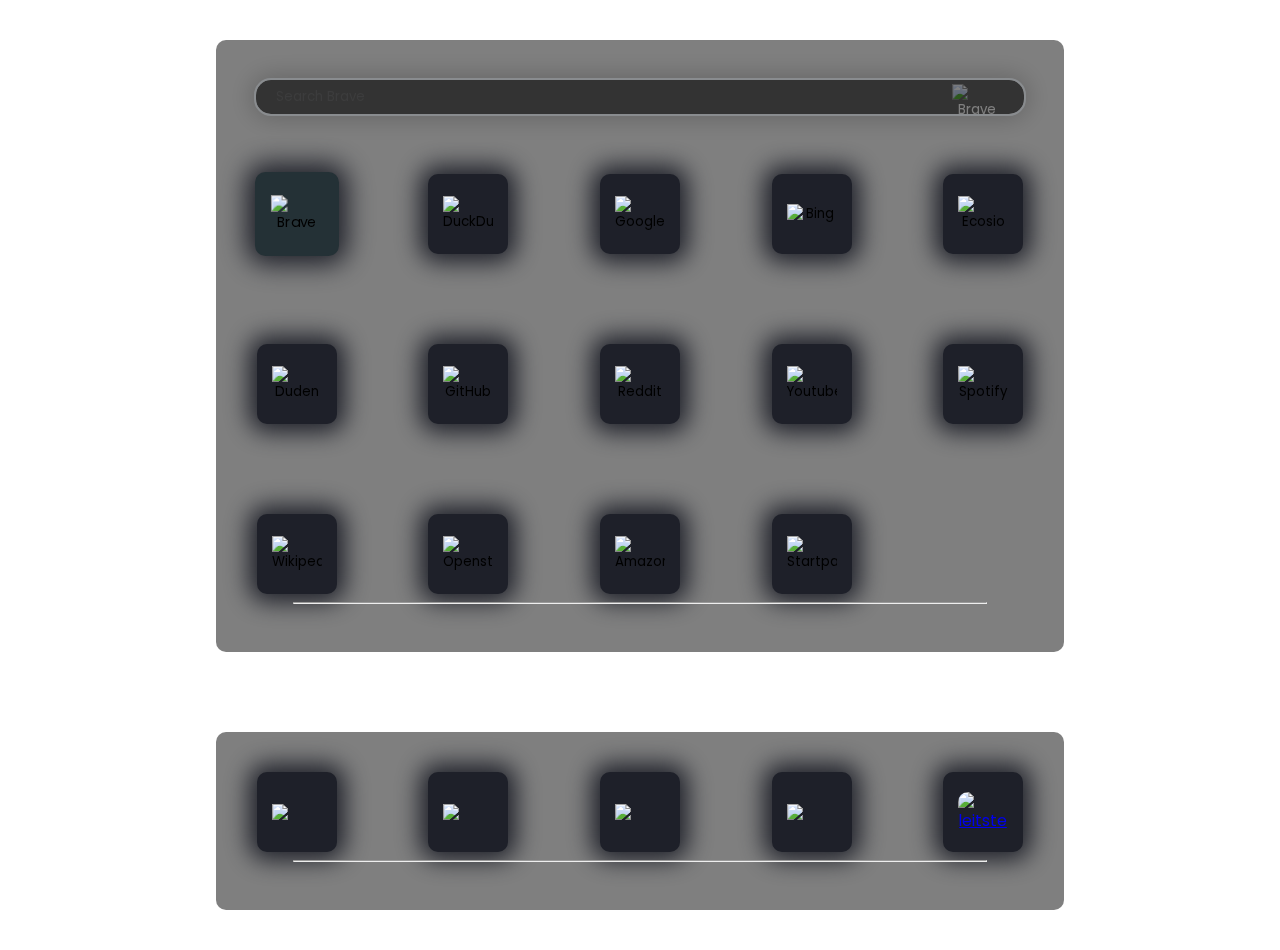
==== index.html @ bd11ec55 "added the resizing functionallity" ====
<!DOCTYPE html>
<html lang="en">
<head>
    <meta charset="UTF-8">
    <meta http-equiv="X-UA-Compatible" content="IE=edge">
    <meta name="viewport" content="width=device-width, initial-scale=1.0">
    <link rel="preconnect" href="https://fonts.googleapis.com">
    <link rel="preconnect" href="https://fonts.gstatic.com" crossorigin>
    <link href="https://fonts.googleapis.com/css2?family=Poppins:wght@500&display=swap" rel="stylesheet">
    <link rel="stylesheet" href="style.css">

    <title>Startseite</title>
</head>
<body>
    <div id="searchPanell">
        <div id="searchField">
            <input type="text" name="searchField" id="searchInput" placeholder="Please enable JS" spellcheck="true" class="searchPart" autofocus>
            <button disabled class="searchPart" id="searchButton">
                <img src="https://upload.wikimedia.org/wikipedia/commons/5/53/Google_%22G%22_Logo.svg" id="searchEngineIndicator" class="searchPart">
            </button>
        </div>
        <div id="searchEngines" class="resizeable">
            <button class="favourite engine selected">
                <img src="https://www.vectorlogo.zone/logos/brave/brave-icon.svg" alt="Brave">
            </button>
            <button class="favourite engine">
                <img src="https://www.vectorlogo.zone/logos/duckduckgo/duckduckgo-icon.svg" alt="DuckDuckGo">
            </button>
            <button class="favourite engine">
                <img src="https://upload.wikimedia.org/wikipedia/commons/5/53/Google_%22G%22_Logo.svg" alt="Google">
            </button>
            <button class="favourite engine">
                <img src="https://www.vectorlogo.zone/logos/bing/bing-icon.svg" alt="Bing">
            </button>
            <button class="favourite engine">
                <img src="https://upload.wikimedia.org/wikipedia/commons/b/be/Ecosia-like_logo.svg" alt="Ecosio">
            </button>
            <button class="favourite engine">
                <img src="https://upload.wikimedia.org/wikipedia/commons/a/af/Duden_Logo_2017.svg" alt="Duden">
            </button>
            <button class="favourite engine">
                <img src="https://upload.wikimedia.org/wikipedia/commons/9/95/Font_Awesome_5_brands_github.svg" alt="GitHub">
            </button>
            <button class="favourite engine">
                <img src="https://upload.wikimedia.org/wikipedia/commons/0/07/Reddit_icon.svg" alt="Reddit">
            </button>
            <button class="favourite engine">
                <img src="https://upload.wikimedia.org/wikipedia/commons/0/09/YouTube_full-color_icon_%282017%29.svg" alt="Youtube">
            </button>
            <button class="favourite engine">
                <img src="https://upload.wikimedia.org/wikipedia/commons/1/19/Spotify_logo_without_text.svg" alt="Spotify">
            </button>
            <button class="favourite engine">
                <img src="https://upload.wikimedia.org/wikipedia/commons/7/77/Wikipedia_svg_logo.svg" alt="Wikipedia">
            </button>
            <button class="favourite engine">
                <img src="https://upload.wikimedia.org/wikipedia/commons/b/b0/Openstreetmap_logo.svg" alt="Openstreetmap">
            </button>
            <button class="favourite engine">
                <img src="https://upload.wikimedia.org/wikipedia/commons/4/4a/Amazon_icon.svg" alt="Amazon">
            </button>
            <button class="favourite engine">
                <img src="https://upload.wikimedia.org/wikipedia/commons/c/cd/Startpage.com_logo.svg" alt="Startpage">
            </button>
        </div>

        <div class="resizer">
            <hr class="resizerLine">
        </div>
    </div>


    <div id="linkPanell">
        <div id="linkList" class="resizeable">
            <a href="https://www.reddit.com" class="favourite">
                <img src="https://upload.wikimedia.org/wikipedia/commons/0/07/Reddit_icon.svg">
            </a>
            <a href="https://www.youtube.com" class="favourite">
                <img src="https://upload.wikimedia.org/wikipedia/commons/0/09/YouTube_full-color_icon_%282017%29.svg">
            </a>
            <a href="https://www.openstreetmap.org" class="favourite">
                <img src="https://upload.wikimedia.org/wikipedia/commons/b/b0/Openstreetmap_logo.svg">
            </a>
            <a href="https://www.github.com" class="favourite">
                <img src="https://upload.wikimedia.org/wikipedia/commons/9/95/Font_Awesome_5_brands_github.svg">
            </a>
            <a href="https://www.leitstellenspiel.de" class="favourite">
                <img src="http://www.browsergame-magazin.de/bilder/logo-leitstellenspiel.png" alt="leitstellenspiel" style="border-radius: var(--border-radius);">
            </a>
        </div>
        <div class="resizer">
            <hr class="resizerLine">
        </div>
    </div>

    <script src="index.js"></script>
</body>
</html>
---- style.css ----
:root {
    --link-bg-color: #1E2029;
    --link-size: 80px;
    --link-shadow-blur: 25px;
    --link-selected-bg-color: #243136;

    --panell-bg-color: rgba(0, 0, 0, 0.5);
    --panell-bg-blur: 25px;
    --panell-padding: 40px;
    --panell-width: 60%;

    --searchfield-bg-color: rgba(0, 0, 0, 0.2);
    --searchfield-bg-blur: 25px;
    --searchfield-border-radius: 15px;
    --searchfield-padding-left-right: 20px;
    --searchfield-padding-top-bottom: 2px;
    --searchfield-margin-bottom: 60px;
    --searchfield-shadow-blur: 25px;
    --searchfield-shadow-size: 5px;
    --searchfield-height: 30px;
    --searchfield-text-color: white;
    --searchfield-placeholder-color: #898C8F;
    
    --focus-bg-color: rgba(0, 0, 0, 0.2);
    --focus-border-color: #898C8F;
    

    --transition-duration: 0.3s;
    
    --transparent: rgba(0 0 0 1);
    
    --background-image-url: url(https://i.redd.it/fjtqsonjqi491.jpg);
    
    --border-radius: 10px;

    --swiggle-size: 15px;
}

@media (orientation: portrait) {
    :root {
        --link-gap: 45px;
    }
    /* #linkPanell, #searchPanell {
        
    } */
}
@media (orientation: landscape) {
    :root {
        --link-gap: 90px;
    }
}


* {
    font-family: 'Poppins', sans-serif;
}

html, body {
    margin: 0;
    padding: 0;
}

body {
    background-image: var(--background-image-url);
    background-size: 100%;
    background-repeat: no-repeat;

    display: flex;
    align-items: center;
    flex-direction: column;
}

.favourite {
    display: flex;

    flex-direction: column;
    justify-content: center;
    align-items: center;

    border: solid  0 var(--transparent);
    border-radius: var(--border-radius);

    background-color: var(--link-bg-color);

    padding: 15px;
    box-sizing: border-box;

    height: var(--link-size);
    width: var(--link-size);
    
    box-shadow: 0 0 var(--link-shadow-blur) calc(var(--link-size)/10) var(--link-bg-color);

    cursor: pointer;

    transition-duration: var(--transition-duration);
    transition-timing-function: ease-out;
}

.favourite:hover, .selected {
    transition-duration: var(--transition-duration);
    transition-timing-function: ease-in;
    transform: scale(1.05);
}

.favourite img {
    width: 100%;
    height: auto;
    margin: auto;
}

.favourite:focus {
    outline: var(--focus-border-color) solid 2px;
    transition-duration: var(--transition-duration);
    transition-timing-function: ease-in;
    transform: scale(1.05);
}


#linkList, #searchEngines {
    display: grid;
    grid-template-columns: repeat(auto-fit, minmax(var(--link-size), 1fr));
    gap: var(--link-gap);
    justify-items: center; 
    overflow: visible;
}

#linkPanell, #searchPanell {
    background-color: var(--panell-bg-color);
    backdrop-filter: blur(var(--panell-bg-blur));
    
    
    border: solid var(--transparent) 0;
    border-radius: var(--border-radius);
    
    padding: var(--panell-padding);
    margin: var(--panell-padding);
    
    width: var(--panell-width);
    overflow: hidden;
}




#searchField {
    display: flex;
    flex-wrap: nowrap;

    width: 100%;
    box-sizing: border-box;

    border-radius: var(--searchfield-border-radius);
    border: solid var(--transparent) 0;


    padding: var(--searchfield-padding-top-bottom) var(--searchfield-padding-left-right);
    
    background-color: var(--searchfield-bg-color);
    backdrop-filter: blur(var(--searchfield-bg-blur));

    margin-bottom: var(--searchfield-margin-bottom);

    box-shadow: 0 0 var(--searchfield-shadow-blur) var(--searchfield-shadow-size) var(--searchfield-bg-color);
    box-sizing: border-box;

    cursor: text;
}
#searchField:focus-within {
    background-color: var(--focus-bg-color);
    outline: solid 2px var(--focus-border-color);
}

.searchPart {
    height: var(--searchfield-height);
    color: var(--searchfield-text-color);
    background-color: var(--transparent);

    border: solid var(--transparent) 0;

    padding: 0;
    margin: 0;
}

.searchPart::placeholder {
    color: var(--searchfield-placeholder-color);
}

#searchInput {
    width: 100%;
}

#searchInput:focus {
    outline: none;
    height: var(--searchfield-height);
}
#searchInput:focus::placeholder {
    opacity: 0.1;
}


#searchButton {
    padding: var(--searchfield-padding-top-bottom);
    cursor: pointer;
}
#searchButton:disabled {
    filter: brightness(50%);
    cursor: not-allowed;
}

.selected {
    background-color: var(--link-selected-bg-color);
    cursor: not-allowed;
}
.swiggle {
    animation: swiggle 0.3s linear;
}

#searchEngineIndicator {
    height: calc(var(--searchfield-height) - calc(var(--searchfield-padding-top-bottom) * 2));
}

@keyframes swiggle {
    0% {transform: translate(0, 0)}
    15% {transform: translate(var(--swiggle-size), 0)}
    35% {transform: translate(calc(var(--swiggle-size) * -1), 0)}
    55% {transform: translate(var(--swiggle-size), 0)}
    80% {transform: translate(calc(var(--swiggle-size) * -1), 0)}
    100% {transform: translate(0, 0)}
}

.resizer {
    cursor: row-resize;
    display: flex;
    justify-items: center;
}

.resizerLine {
    width: 90%;
    display: inline-block;
    font-weight: bolder;
    z-index: 100;
}

.resizeable {
    overflow-y: scroll;
}

img {
    pointer-events: none;
}
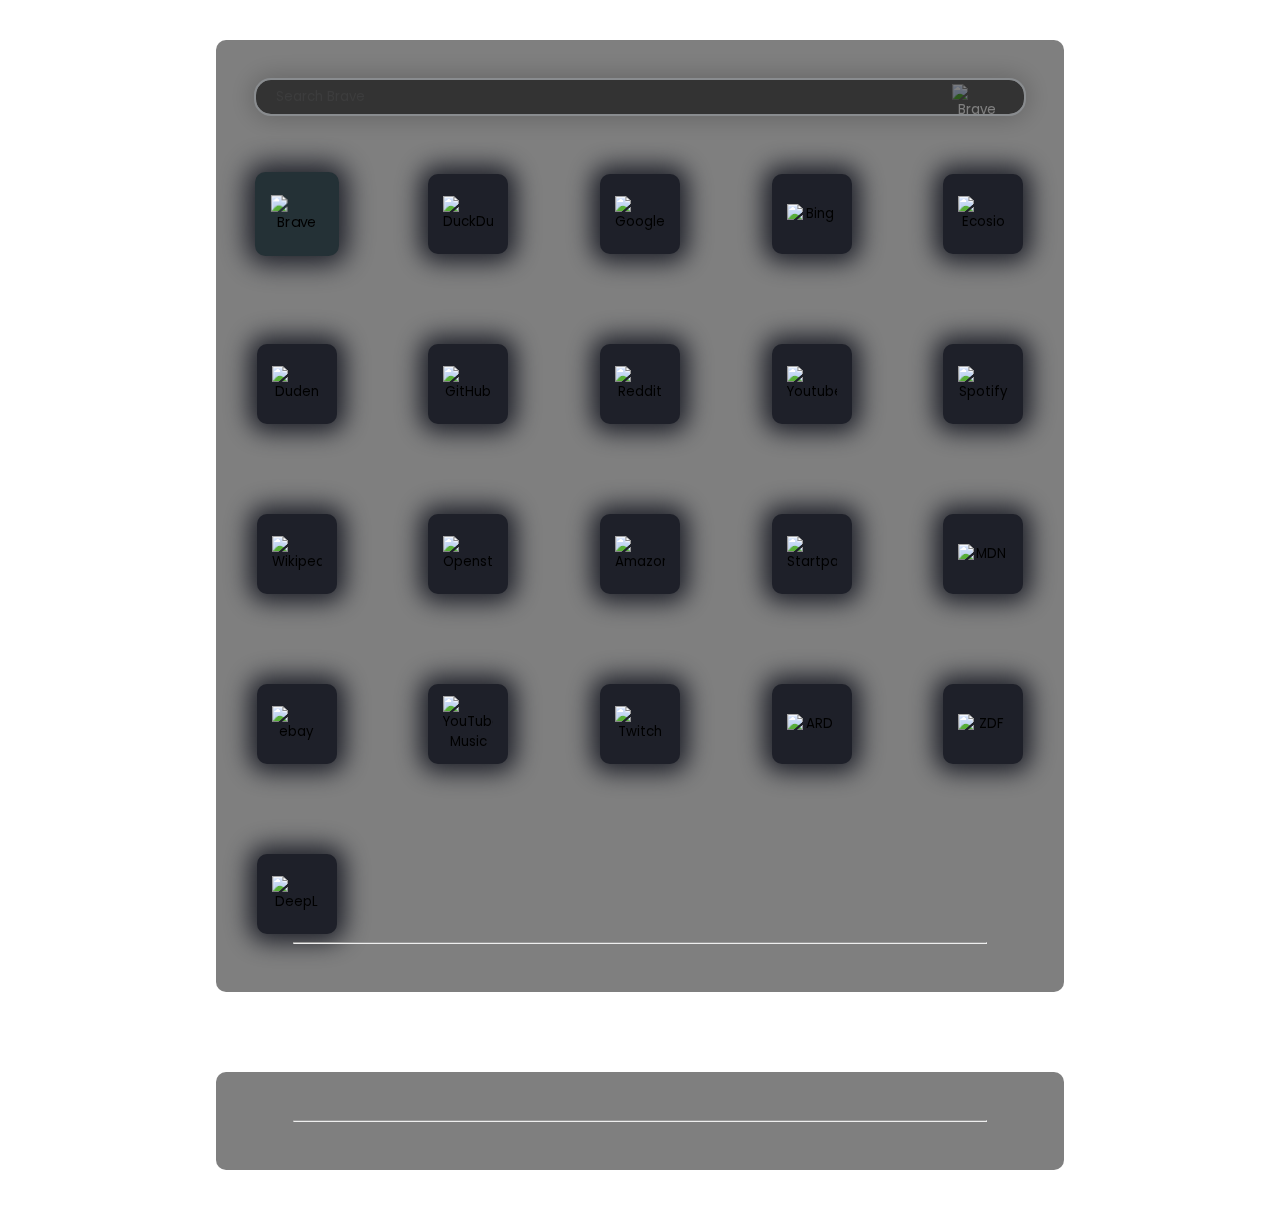
==== commit 0bc4003d: "added the place where the links are stored from the HTML file to locale storage" ====
--- a/index.html
+++ b/index.html
@@ -62,6 +62,27 @@
             <button class="favourite engine">
                 <img src="https://upload.wikimedia.org/wikipedia/commons/c/cd/Startpage.com_logo.svg" alt="Startpage">
             </button>
+            <button class="favourite engine">
+                <img src="https://upload.wikimedia.org/wikipedia/commons/d/d2/MDN_Web_Docs_logo.svg" alt="MDN">
+            </button>
+            <button class="favourite engine">
+                <img src="https://upload.wikimedia.org/wikipedia/commons/1/1b/EBay_logo.svg" alt="ebay">
+            </button>
+            <button class="favourite engine">
+                <img src="https://upload.wikimedia.org/wikipedia/commons/6/6a/Youtube_Music_icon.svg" alt="YouTube Music">
+            </button>
+            <button class="favourite engine">
+                <img src="https://www.vectorlogo.zone/logos/twitch/twitch-icon.svg" alt="Twitch">
+            </button>
+            <button class="favourite engine">
+                <img src="https://www.daserste.de/mediasrc/img/tv/ard/ard-daserste-logo.png" alt="ARD">
+            </button>
+            <button class="favourite engine">
+                <img src="https://upload.wikimedia.org/wikipedia/commons/c/c1/ZDF_logo.svg" alt="ZDF">
+            </button>
+            <button class="favourite engine">
+                <img src="https://static.deepl.com/img/logo/DeepL_Logo_darkBlue_v2.svg" alt="DeepL">
+            </button>
         </div>
 
         <div class="resizer">
@@ -72,27 +93,14 @@
 
     <div id="linkPanell">
         <div id="linkList" class="resizeable">
-            <a href="https://www.reddit.com" class="favourite">
-                <img src="https://upload.wikimedia.org/wikipedia/commons/0/07/Reddit_icon.svg">
-            </a>
-            <a href="https://www.youtube.com" class="favourite">
-                <img src="https://upload.wikimedia.org/wikipedia/commons/0/09/YouTube_full-color_icon_%282017%29.svg">
-            </a>
-            <a href="https://www.openstreetmap.org" class="favourite">
-                <img src="https://upload.wikimedia.org/wikipedia/commons/b/b0/Openstreetmap_logo.svg">
-            </a>
-            <a href="https://www.github.com" class="favourite">
-                <img src="https://upload.wikimedia.org/wikipedia/commons/9/95/Font_Awesome_5_brands_github.svg">
-            </a>
-            <a href="https://www.leitstellenspiel.de" class="favourite">
-                <img src="http://www.browsergame-magazin.de/bilder/logo-leitstellenspiel.png" alt="leitstellenspiel" style="border-radius: var(--border-radius);">
-            </a>
+            
         </div>
         <div class="resizer">
             <hr class="resizerLine">
         </div>
     </div>
 
+    <script src="engines.js"></script>
     <script src="index.js"></script>
 </body>
 </html>--- a/style.css
+++ b/style.css
@@ -29,12 +29,13 @@
     
     --transparent: rgba(0 0 0 1);
     
-    --background-image-url: url(https://i.redd.it/fjtqsonjqi491.jpg);
+    --background-image-url: url(https://i.redd.it/qfqs21oqiwla1.jpg);
     
     --border-radius: 10px;
 
     --swiggle-size: 15px;
 }
+
 
 @media (orientation: portrait) {
     :root {
@@ -102,6 +103,7 @@
     transform: scale(1.05);
 }
 
+
 .favourite img {
     width: 100%;
     height: auto;
@@ -137,10 +139,9 @@
     
     width: var(--panell-width);
     overflow: hidden;
-}
-
-
-
+
+    position: relative;
+}
 
 #searchField {
     display: flex;
@@ -226,6 +227,13 @@
     55% {transform: translate(var(--swiggle-size), 0)}
     80% {transform: translate(calc(var(--swiggle-size) * -1), 0)}
     100% {transform: translate(0, 0)}
+
+    /* 0% {transform: rotate(0deg);}
+    15% {transform: rotate(10deg);}
+    35% {transform: rotate(-10deg);}
+    55% {transform: rotate(10deg);}
+    80% {transform: rotate(-10deg);}
+    100% {transform: rotate(0deg);} */
 }
 
 .resizer {
@@ -247,4 +255,7 @@
 
 img {
     pointer-events: none;
+    -moz-user-select: none;
+    -webkit-user-select: none;
+    user-select: none;
 }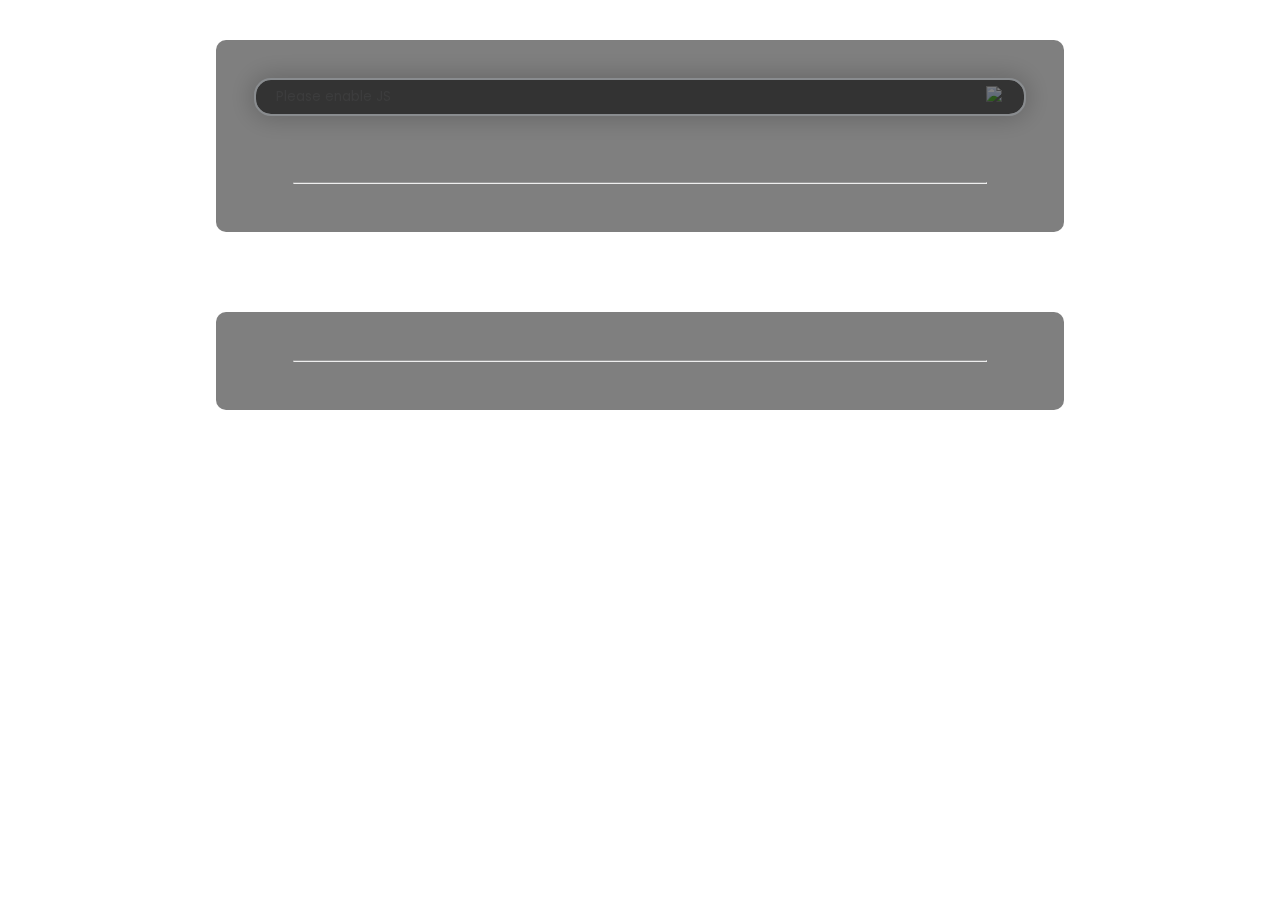
==== commit 7479d672: "added a README and added that the engines are stored in the local storage" ====
--- a/index.html
+++ b/index.html
@@ -7,82 +7,19 @@
     <link rel="preconnect" href="https://fonts.googleapis.com">
     <link rel="preconnect" href="https://fonts.gstatic.com" crossorigin>
     <link href="https://fonts.googleapis.com/css2?family=Poppins:wght@500&display=swap" rel="stylesheet">
+    <link rel="stylesheet" href="https://fonts.googleapis.com/css2?family=Material+Symbols+Outlined:opsz,wght,FILL,GRAD@20..48,100..700,0..1,-50..200" />
     <link rel="stylesheet" href="style.css">
-
     <title>Startseite</title>
 </head>
 <body>
     <div id="searchPanell">
-        <div id="searchField">
+        <div id="searchField" onclick="document.getElementById('searchInput').focus()">
             <input type="text" name="searchField" id="searchInput" placeholder="Please enable JS" spellcheck="true" class="searchPart" autofocus>
             <button disabled class="searchPart" id="searchButton">
                 <img src="https://upload.wikimedia.org/wikipedia/commons/5/53/Google_%22G%22_Logo.svg" id="searchEngineIndicator" class="searchPart">
             </button>
         </div>
         <div id="searchEngines" class="resizeable">
-            <button class="favourite engine selected">
-                <img src="https://www.vectorlogo.zone/logos/brave/brave-icon.svg" alt="Brave">
-            </button>
-            <button class="favourite engine">
-                <img src="https://www.vectorlogo.zone/logos/duckduckgo/duckduckgo-icon.svg" alt="DuckDuckGo">
-            </button>
-            <button class="favourite engine">
-                <img src="https://upload.wikimedia.org/wikipedia/commons/5/53/Google_%22G%22_Logo.svg" alt="Google">
-            </button>
-            <button class="favourite engine">
-                <img src="https://www.vectorlogo.zone/logos/bing/bing-icon.svg" alt="Bing">
-            </button>
-            <button class="favourite engine">
-                <img src="https://upload.wikimedia.org/wikipedia/commons/b/be/Ecosia-like_logo.svg" alt="Ecosio">
-            </button>
-            <button class="favourite engine">
-                <img src="https://upload.wikimedia.org/wikipedia/commons/a/af/Duden_Logo_2017.svg" alt="Duden">
-            </button>
-            <button class="favourite engine">
-                <img src="https://upload.wikimedia.org/wikipedia/commons/9/95/Font_Awesome_5_brands_github.svg" alt="GitHub">
-            </button>
-            <button class="favourite engine">
-                <img src="https://upload.wikimedia.org/wikipedia/commons/0/07/Reddit_icon.svg" alt="Reddit">
-            </button>
-            <button class="favourite engine">
-                <img src="https://upload.wikimedia.org/wikipedia/commons/0/09/YouTube_full-color_icon_%282017%29.svg" alt="Youtube">
-            </button>
-            <button class="favourite engine">
-                <img src="https://upload.wikimedia.org/wikipedia/commons/1/19/Spotify_logo_without_text.svg" alt="Spotify">
-            </button>
-            <button class="favourite engine">
-                <img src="https://upload.wikimedia.org/wikipedia/commons/7/77/Wikipedia_svg_logo.svg" alt="Wikipedia">
-            </button>
-            <button class="favourite engine">
-                <img src="https://upload.wikimedia.org/wikipedia/commons/b/b0/Openstreetmap_logo.svg" alt="Openstreetmap">
-            </button>
-            <button class="favourite engine">
-                <img src="https://upload.wikimedia.org/wikipedia/commons/4/4a/Amazon_icon.svg" alt="Amazon">
-            </button>
-            <button class="favourite engine">
-                <img src="https://upload.wikimedia.org/wikipedia/commons/c/cd/Startpage.com_logo.svg" alt="Startpage">
-            </button>
-            <button class="favourite engine">
-                <img src="https://upload.wikimedia.org/wikipedia/commons/d/d2/MDN_Web_Docs_logo.svg" alt="MDN">
-            </button>
-            <button class="favourite engine">
-                <img src="https://upload.wikimedia.org/wikipedia/commons/1/1b/EBay_logo.svg" alt="ebay">
-            </button>
-            <button class="favourite engine">
-                <img src="https://upload.wikimedia.org/wikipedia/commons/6/6a/Youtube_Music_icon.svg" alt="YouTube Music">
-            </button>
-            <button class="favourite engine">
-                <img src="https://www.vectorlogo.zone/logos/twitch/twitch-icon.svg" alt="Twitch">
-            </button>
-            <button class="favourite engine">
-                <img src="https://www.daserste.de/mediasrc/img/tv/ard/ard-daserste-logo.png" alt="ARD">
-            </button>
-            <button class="favourite engine">
-                <img src="https://upload.wikimedia.org/wikipedia/commons/c/c1/ZDF_logo.svg" alt="ZDF">
-            </button>
-            <button class="favourite engine">
-                <img src="https://static.deepl.com/img/logo/DeepL_Logo_darkBlue_v2.svg" alt="DeepL">
-            </button>
         </div>
 
         <div class="resizer">
@@ -100,6 +37,23 @@
         </div>
     </div>
 
+    <div id="options">
+        <div id="menus">
+            <div id="linkCreation" class="optionsSubMenu">
+                <input type="text" placeholder="Name" class="optionsInput" id="linkCreationName">
+                <input type="url" placeholder="URL" class="optionsInput" id="linkCreationUrl">
+                <input type="url" placeholder="Bild URL" class="optionsInput" id="linkCreationImageUrl">
+                <button class="optionsButton" id="linkCreationButton" disabled>Create a new Link</button>
+            </div>
+        </div>
+        <span class="material-symbols-outlined" id="settingsIcon" tabindex="0">
+            settings
+        </span>
+    </div>
+
+    <div id="contextmenu">
+    </div>
+
     <script src="engines.js"></script>
     <script src="index.js"></script>
 </body>
--- a/style.css
+++ b/style.css
@@ -24,6 +24,15 @@
     --focus-bg-color: rgba(0, 0, 0, 0.2);
     --focus-border-color: #898C8F;
     
+    --menus-bg-color: hsl(0, 0%, 20%);
+    --menus-padding: 10px;
+    --menus-border-radius: 10px;
+
+    --settings-icon-color: white;
+    --settings-icon-margin: 10px;
+    --settings-rotation-duration: 1s;
+
+    --options-submenu-gap: 5px;
 
     --transition-duration: 0.3s;
     
@@ -213,7 +222,7 @@
     cursor: not-allowed;
 }
 .swiggle {
-    animation: swiggle 0.3s linear;
+    animation: swiggle 0.5s linear;
 }
 
 #searchEngineIndicator {
@@ -222,11 +231,14 @@
 
 @keyframes swiggle {
     0% {transform: translate(0, 0)}
-    15% {transform: translate(var(--swiggle-size), 0)}
-    35% {transform: translate(calc(var(--swiggle-size) * -1), 0)}
-    55% {transform: translate(var(--swiggle-size), 0)}
-    80% {transform: translate(calc(var(--swiggle-size) * -1), 0)}
-    100% {transform: translate(0, 0)}
+    15% {transform: translate(var(--swiggle-size), 0) scale(0.9, 1);}
+    25% {transform: scale(1.1, 1);}
+    35% {transform: translate(calc(var(--swiggle-size) * -1), 0) scale(0.9, 1);}
+    45% {transform: scale(1.1, 1);}
+    55% {transform: translate(var(--swiggle-size), 0) scale(0.9, 1)}
+    68% {transform: scale(1.1, 1);}
+    80% {transform: translate(calc(var(--swiggle-size) * -1), 0) scale(0.9, 1)}
+    100% {transform: translate(0, 0) scale(1, 1)}
 
     /* 0% {transform: rotate(0deg);}
     15% {transform: rotate(10deg);}
@@ -258,4 +270,95 @@
     -moz-user-select: none;
     -webkit-user-select: none;
     user-select: none;
-}+}
+
+
+#options {
+    display: flex;
+    flex-direction: column;
+
+    position: fixed;
+
+
+    bottom: 0px;
+    right: max(150px, 5%);
+}
+
+#menus {
+    display: none;
+    flex-wrap: wrap;
+
+    background-color: var(--menus-bg-color);
+    padding: var(--menus-padding);
+
+    border: var(--transparent) solid 0px;
+    border-radius: var(--menus-border-radius);
+}
+
+.optionsSubMenu {
+    display: flex;
+    flex-direction: column;
+    gap: var(--options-submenu-gap);
+
+}
+
+.optionsInput, .optionsButton {
+    background-color: var(--searchfield-bg-color);
+    backdrop-filter: blur(--searchfield-bg-blur);
+    border: var(--transparent) solid 0;
+    border-radius: 5px;
+
+    color: var(--searchfield-placeholder-color);
+    height: var(--searchfield-height);
+}
+
+.material-symbols-outlined {
+  font-variation-settings:
+  'FILL' 1,
+  'wght' 400,
+  'GRAD' 0,
+  'opsz' 40
+}
+
+#settingsIcon {
+    color: var(--settings-icon-color);
+    display: inline-block;
+    margin: var(--settings-icon-margin);
+    margin-left: auto;
+    cursor: pointer;
+
+    transition: var(--settings-rotation-duration) ease-in-out;
+
+
+}
+#settingsIcon:active {
+    transform: rotate(270deg);
+
+    transition: var(--settings-rotation-duration) ease-in-out;
+}
+
+#linkCreationButton {
+    cursor: pointer;
+}
+#linkCreationButton:disabled {
+    cursor: not-allowed;
+}
+
+
+#contextmenu {
+    display: none;
+    flex-direction: column;
+    flex-wrap: nowrap;
+
+    background-color: var(--menus-bg-color);
+    padding: var(--menus-padding);
+    position: absolute;
+}
+
+.contextmenuEntry {
+    color: var(--searchfield-placeholder-color);
+    cursor: pointer;
+}
+.contextmenuEntry:active {
+    cursor: grabbing;
+}
